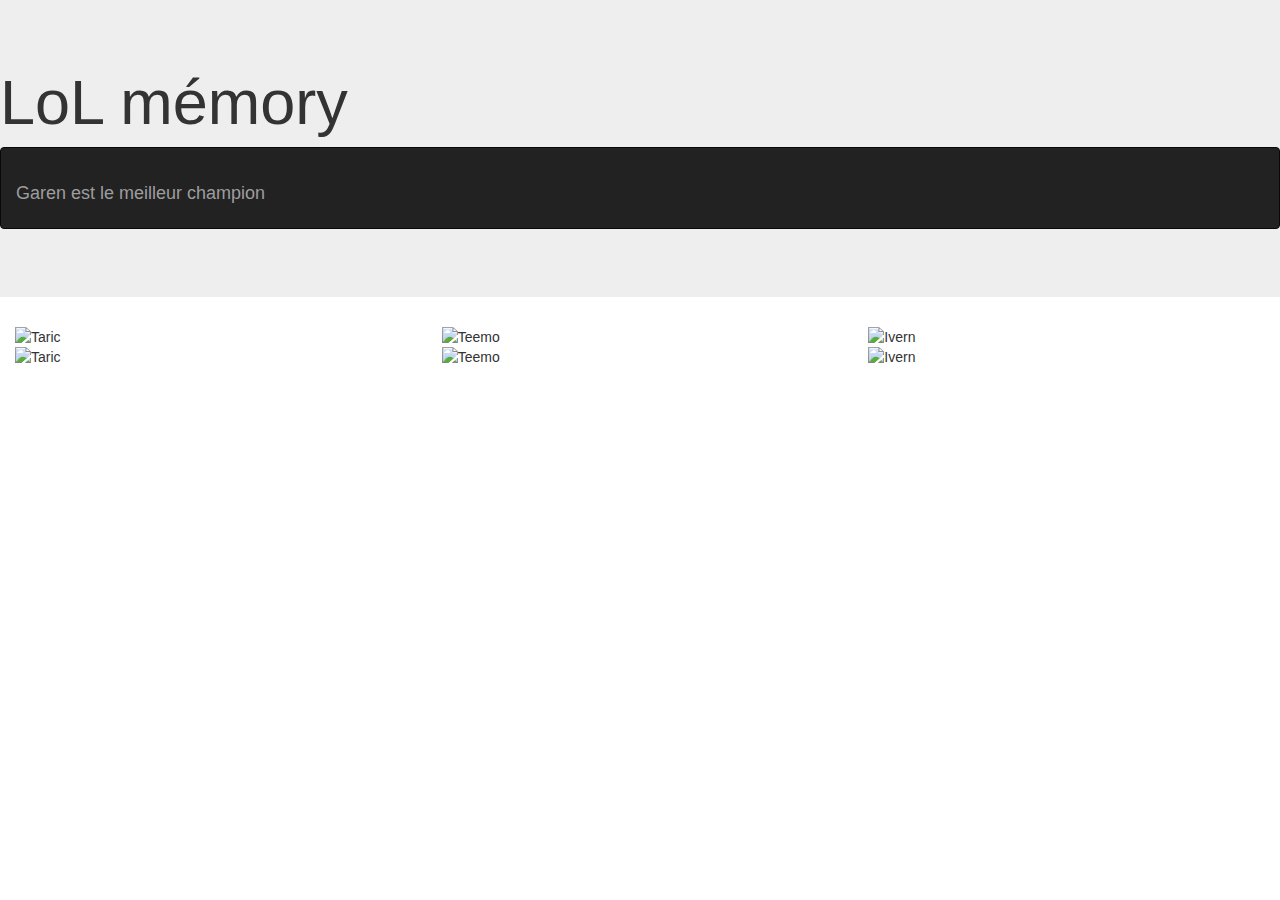
==== Web/TP2/TP2.html @ 5a76a78d "WEB 30-01" ====
<!DOCTYPE html>
<html lang="en">
<head>
  <meta charset="utf-8">
  <meta http-equiv="X-UA-Compatible" content="IE=edge">
  <meta name="viewport" content="width=device-width, initial-scale=1">
  <!-- The above 3 meta tags *must* come first in the head; any other head content must come *after* these tags -->
  <meta name="description" content="">
  <meta name="author" content="">
  <link rel="icon" href="">
  <title>Garen ce dieu vivant</title>
  <!-- Latest compiled and minified CSS -->
  <link rel="stylesheet" type="test/css" href="garen.less">
  <script src="https://cdnjs.cloudflare.com/ajax/libs/less.js/2.7.3/less.js" type="text/javascript"></script>
  <link rel="stylesheet" href="https://maxcdn.bootstrapcdn.com/bootstrap/3.3.7/css/bootstrap.min.css">
  <!-- jQuery library -->
  <script src="https://ajax.googleapis.com/ajax/libs/jquery/3.3.1/jquery.min.js"></script>
  <!-- Latest compiled JavaScript -->
  <script src="https://maxcdn.bootstrapcdn.com/bootstrap/3.3.7/js/bootstrap.min.js"></script>
</head>
<body>
  <header class="jumbotron">
    <h1>LoL mémory</h1>
  <nav class="navbar navbar-inverse">
  <h2 class="navbar-brand">Garen est le meilleur champion</h2></nav>
</header>
  <img src="https://ddragon.leagueoflegends.com/cdn/img/champion/splash/Taric_0.jpg" alt="Taric" class="col-md-4">
  <img src="https://ddragon.leagueoflegends.com/cdn/img/champion/splash/Teemo_0.jpg" alt="Teemo" class="col-md-4">
  <img src="https://ddragon.leagueoflegends.com/cdn/img/champion/splash/Ivern_0.jpg" alt="Ivern" class="col-md-4">
  <img src="https://ddragon.leagueoflegends.com/cdn/img/champion/splash/Taric_1.jpg" alt="Taric" class="col-md-4">
  <img src="https://ddragon.leagueoflegends.com/cdn/img/champion/splash/Teemo_1.jpg" alt="Teemo" class="col-md-4">
  <img src="https://ddragon.leagueoflegends.com/cdn/img/champion/splash/Ivern_1.jpg" alt="Ivern" class="col-md-4">

  </div>
  <div class="col-*-4">
  </div>
  <div class="col-*-4">
  </div>

</body>
</html>
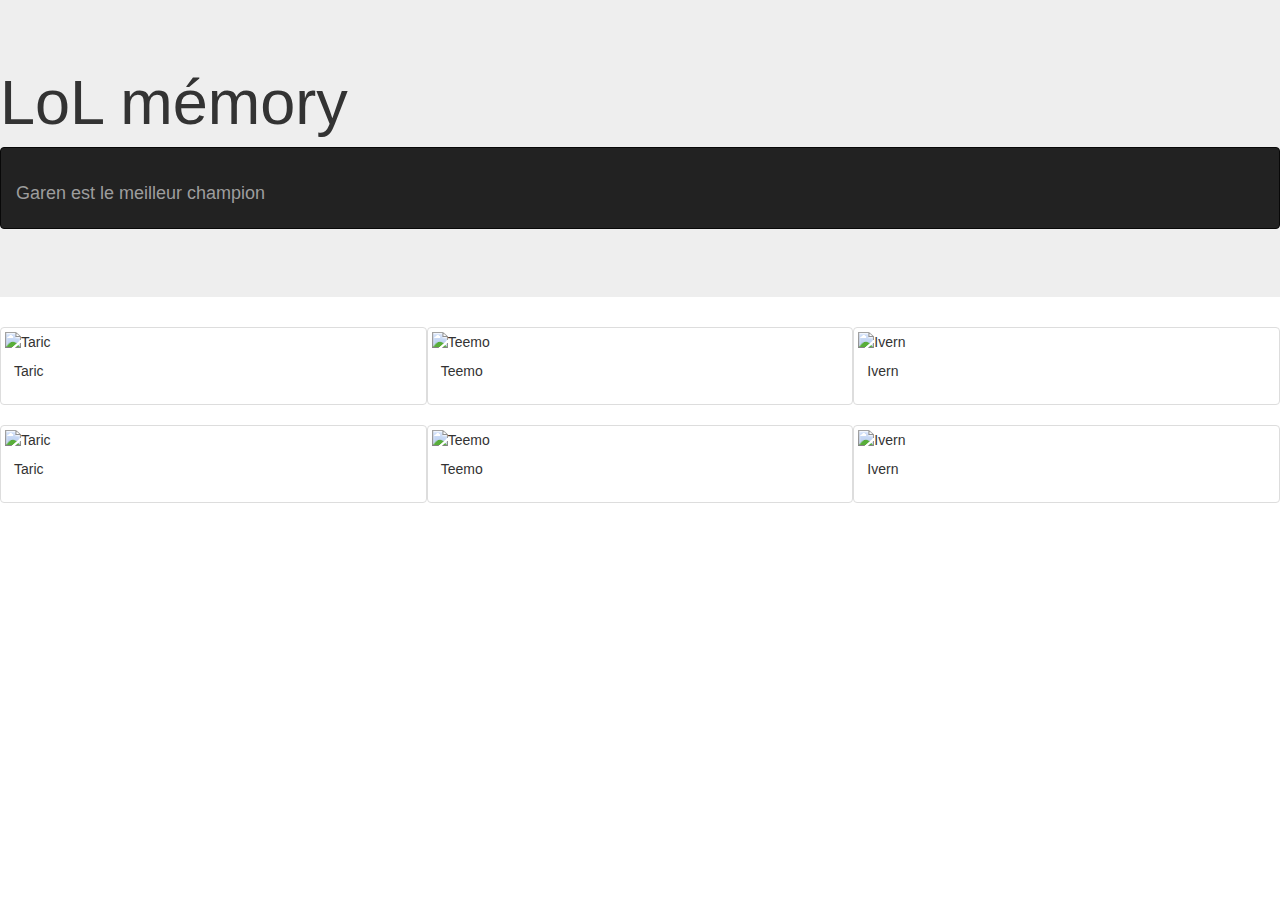
==== commit 4459e759: "2-03-18" ====
--- a/Web/TP2/TP2.html
+++ b/Web/TP2/TP2.html
@@ -10,13 +10,13 @@
   <link rel="icon" href="">
   <title>Garen ce dieu vivant</title>
   <!-- Latest compiled and minified CSS -->
-  <link rel="stylesheet" type="test/css" href="garen.less">
   <script src="https://cdnjs.cloudflare.com/ajax/libs/less.js/2.7.3/less.js" type="text/javascript"></script>
   <link rel="stylesheet" href="https://maxcdn.bootstrapcdn.com/bootstrap/3.3.7/css/bootstrap.min.css">
   <!-- jQuery library -->
   <script src="https://ajax.googleapis.com/ajax/libs/jquery/3.3.1/jquery.min.js"></script>
   <!-- Latest compiled JavaScript -->
   <script src="https://maxcdn.bootstrapcdn.com/bootstrap/3.3.7/js/bootstrap.min.js"></script>
+  <link rel="stylesheet" type="test/css" href="garen.less">
 </head>
 <body>
   <header class="jumbotron">
@@ -24,18 +24,45 @@
   <nav class="navbar navbar-inverse">
   <h2 class="navbar-brand">Garen est le meilleur champion</h2></nav>
 </header>
-  <img src="https://ddragon.leagueoflegends.com/cdn/img/champion/splash/Taric_0.jpg" alt="Taric" class="col-md-4">
-  <img src="https://ddragon.leagueoflegends.com/cdn/img/champion/splash/Teemo_0.jpg" alt="Teemo" class="col-md-4">
-  <img src="https://ddragon.leagueoflegends.com/cdn/img/champion/splash/Ivern_0.jpg" alt="Ivern" class="col-md-4">
-  <img src="https://ddragon.leagueoflegends.com/cdn/img/champion/splash/Taric_1.jpg" alt="Taric" class="col-md-4">
-  <img src="https://ddragon.leagueoflegends.com/cdn/img/champion/splash/Teemo_1.jpg" alt="Teemo" class="col-md-4">
-  <img src="https://ddragon.leagueoflegends.com/cdn/img/champion/splash/Ivern_1.jpg" alt="Ivern" class="col-md-4">
 
+
+<article class="thumbnail col-md-4">
+  <img class="img-fluid" src="https://ddragon.leagueoflegends.com/cdn/img/champion/splash/Taric_0.jpg" alt="Taric">
+  <div class="caption">
+    <p>Taric</p>
   </div>
-  <div class="col-*-4">
+</article>
+<article class="thumbnail col-md-4">
+  <img class="img-fluid" src="https://ddragon.leagueoflegends.com/cdn/img/champion/splash/Teemo_0.jpg" alt="Teemo">
+  <div class="caption">
+    <p>Teemo</p>
   </div>
-  <div class="col-*-4">
+</article>
+<article class="thumbnail col-md-4">
+  <img class="img-fluid" src="https://ddragon.leagueoflegends.com/cdn/img/champion/splash/Ivern_0.jpg" alt="Ivern">
+  <div class="caption">
+    <p>Ivern</p>
   </div>
+</article>
+<article class="thumbnail col-md-4">
+  <img class="img-fluid" src="https://ddragon.leagueoflegends.com/cdn/img/champion/splash/Taric_1.jpg" alt="Taric">
+  <div class="caption">
+    <p>Taric</p>
+  </div>
+</article>
+<article class="thumbnail col-md-4">
+  <img class="img-fluid" src="https://ddragon.leagueoflegends.com/cdn/img/champion/splash/Teemo_1.jpg" alt="Teemo">
+  <div class="caption">
+    <p>Teemo</p>
+  </div>
+</article>
+<article class="thumbnail col-md-4">
+  <img class="img-fluid" src="https://ddragon.leagueoflegends.com/cdn/img/champion/splash/Ivern_1.jpg" alt="Ivern">
+  <div class="caption">
+    <p>Ivern</p>
+  </div>
+
+
 
 </body>
 </html>
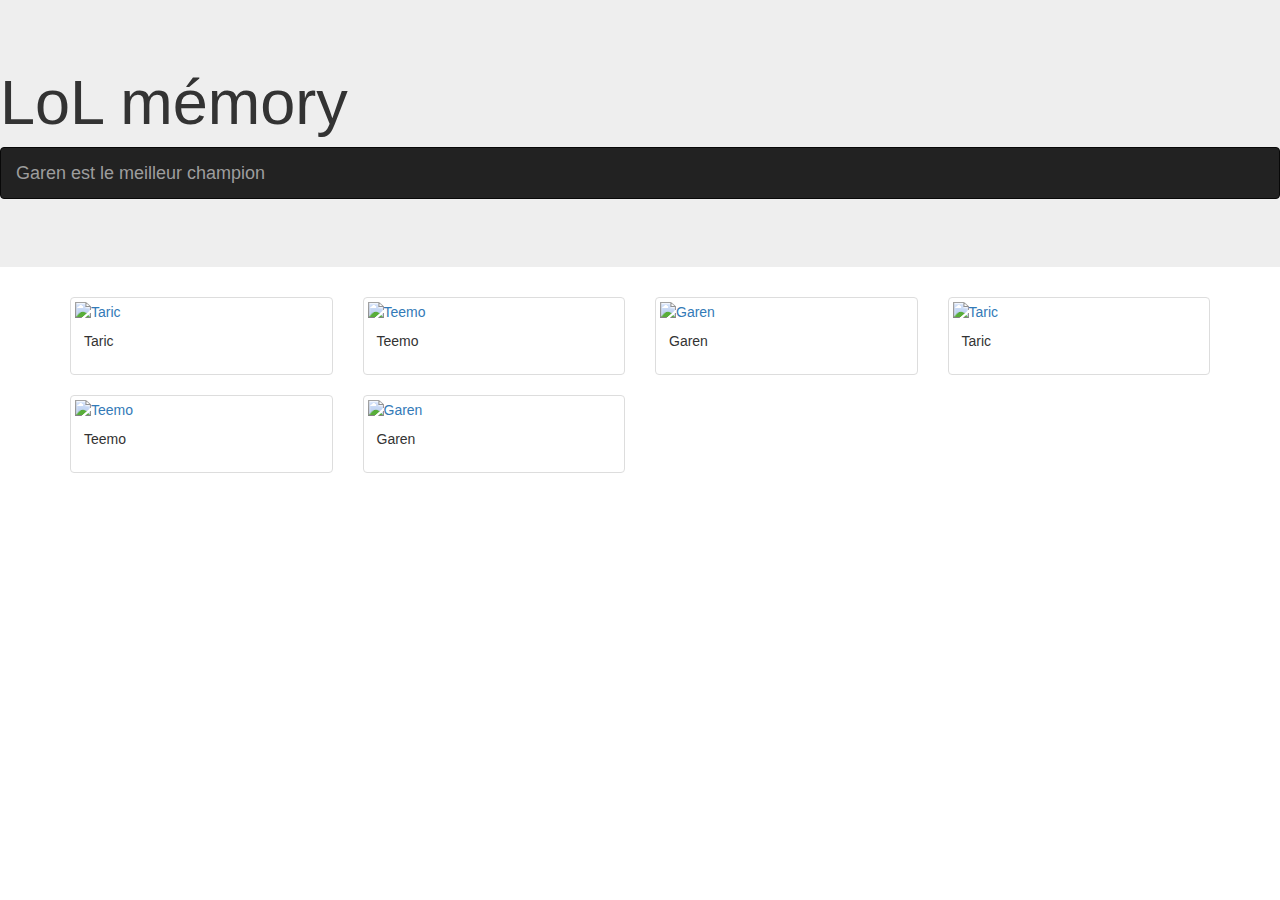
==== commit 11b96c08: "WEB" ====
--- a/Web/TP2/TP2.html
+++ b/Web/TP2/TP2.html
@@ -16,53 +16,75 @@
   <script src="https://ajax.googleapis.com/ajax/libs/jquery/3.3.1/jquery.min.js"></script>
   <!-- Latest compiled JavaScript -->
   <script src="https://maxcdn.bootstrapcdn.com/bootstrap/3.3.7/js/bootstrap.min.js"></script>
-  <link rel="stylesheet" type="test/css" href="garen.less">
+  <link rel="stylesheet" type="text/css" href="garen.less">
 </head>
+
+
 <body>
   <header class="jumbotron">
     <h1>LoL mémory</h1>
-  <nav class="navbar navbar-inverse">
-  <h2 class="navbar-brand">Garen est le meilleur champion</h2></nav>
-</header>
+    <nav class="navbar navbar-inverse" role="navigation">
+      <a class="navbar-brand">Garen est le meilleur champion</a>
+    </nav>
+  </header>
 
 
-<article class="thumbnail col-md-4">
-  <img class="img-fluid" src="https://ddragon.leagueoflegends.com/cdn/img/champion/splash/Taric_0.jpg" alt="Taric">
-  <div class="caption">
-    <p>Taric</p>
+  <div class="container">
+    <div class="row">
+    <div class="thumb col-md-4 col-lg-3 col-sm-6 col-xs-6">
+      <a class="thumbnail" href="#">
+        <img class="img-responsive" src="https://ddragon.leagueoflegends.com/cdn/img/champion/splash/Taric_0.jpg" alt="Taric">
+        <div class="caption">
+          <p>Taric</p>
+        </div>
+      </a>
+    </div>
+
+    <div class="thumb col-md-4 col-lg-3 col-sm-6 col-xs-6">
+      <a class="thumbnail" href="#">
+        <img class="img-responsive" src="https://ddragon.leagueoflegends.com/cdn/img/champion/splash/Teemo_0.jpg" alt="Teemo">
+        <div class="caption">
+          <p>Teemo</p>
+        </div>
+      </a>
+    </div>
+
+    <div class="thumb col-md-4 col-lg-3 col-sm-6 col-xs-6">
+      <a class="thumbnail" href="#">
+        <img class="img-responsive" src="https://ddragon.leagueoflegends.com/cdn/img/champion/splash/Garen_0.jpg" alt="Garen">
+        <div class="caption">
+          <p>Garen</p>
+        </div>
+      </a>
+    </div>
+
+    <div class="thumb col-md-4 col-lg-3 col-sm-6 col-xs-6">
+      <a class="thumbnail" href="#">
+        <img class="img-responsive" src="https://ddragon.leagueoflegends.com/cdn/img/champion/splash/Taric_2.jpg" alt="Taric">
+        <div class="caption">
+          <p>Taric</p>
+        </div>
+      </a>
+    </div>
+
+    <div class="thumb col-md-4 col-lg-3 col-sm-6 col-xs-6">
+      <a class="thumbnail" href="#">
+        <img class="img-responsive" src="https://ddragon.leagueoflegends.com/cdn/img/champion/splash/Teemo_1.jpg" alt="Teemo">
+        <div class="caption">
+          <p>Teemo</p>
+        </div>
+      </a>
+    </div>
+
+    <div class="thumb col-md-4 col-lg-3 col-sm-6 col-xs-6">
+      <a class="thumbnail" href="#">
+        <img class="img-responsive" src="https://ddragon.leagueoflegends.com/cdn/img/champion/splash/Garen_2.jpg" alt="Garen">
+        <div class="caption">
+          <p>Garen</p>
+        </div>
+      </a>
+    </div>
+
   </div>
-</article>
-<article class="thumbnail col-md-4">
-  <img class="img-fluid" src="https://ddragon.leagueoflegends.com/cdn/img/champion/splash/Teemo_0.jpg" alt="Teemo">
-  <div class="caption">
-    <p>Teemo</p>
-  </div>
-</article>
-<article class="thumbnail col-md-4">
-  <img class="img-fluid" src="https://ddragon.leagueoflegends.com/cdn/img/champion/splash/Ivern_0.jpg" alt="Ivern">
-  <div class="caption">
-    <p>Ivern</p>
-  </div>
-</article>
-<article class="thumbnail col-md-4">
-  <img class="img-fluid" src="https://ddragon.leagueoflegends.com/cdn/img/champion/splash/Taric_1.jpg" alt="Taric">
-  <div class="caption">
-    <p>Taric</p>
-  </div>
-</article>
-<article class="thumbnail col-md-4">
-  <img class="img-fluid" src="https://ddragon.leagueoflegends.com/cdn/img/champion/splash/Teemo_1.jpg" alt="Teemo">
-  <div class="caption">
-    <p>Teemo</p>
-  </div>
-</article>
-<article class="thumbnail col-md-4">
-  <img class="img-fluid" src="https://ddragon.leagueoflegends.com/cdn/img/champion/splash/Ivern_1.jpg" alt="Ivern">
-  <div class="caption">
-    <p>Ivern</p>
-  </div>
-
-
-
 </body>
 </html>
